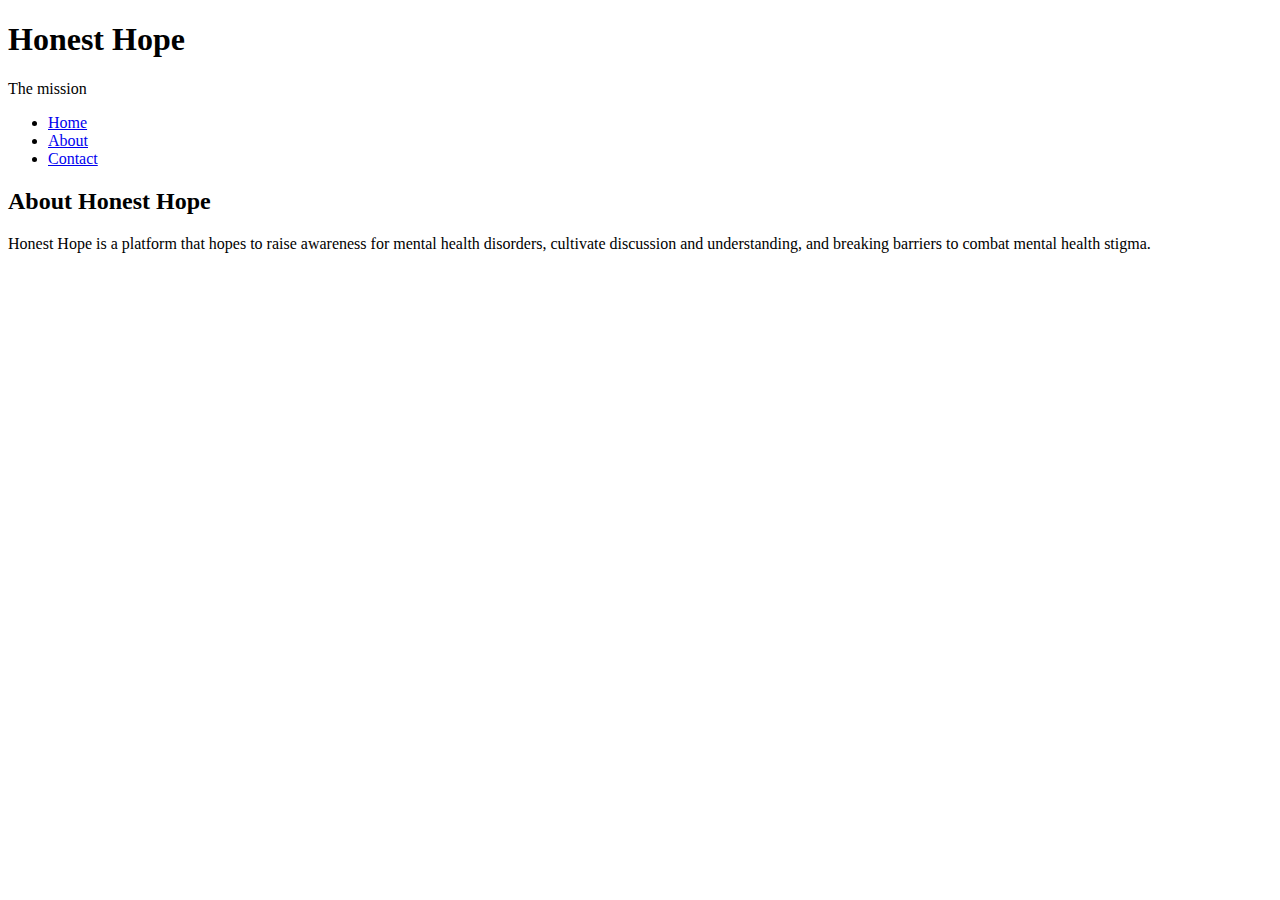
==== about.html @ 9f7a6d98 "Added contact.html and links" ====
<!DOCTYPE html>
<html lang="en">
<head>
    <meta charset="UTF-8">
    <meta name="viewport" content="width=device-width, initial-scale=1.0">
    <title>About-Mental Health</title>
</head>
<body>
    <header>
        <h1>Honest Hope</h1>
        <p>The mission</p>
        <nav>
            <ul>
                <li><a href="index.html">Home</a></li>
                <li><a href="about.html">About</a></li>
                <li><a href="contact.html">Contact</a></li>
            </ul>
        </nav>
    </header>
    <main>
        <h2>About Honest Hope</h2>
        <p>Honest Hope is a platform that hopes to raise awareness for mental health disorders, cultivate discussion and understanding, and breaking barriers to combat mental health stigma.</p>
    </main>
</body>
</html>
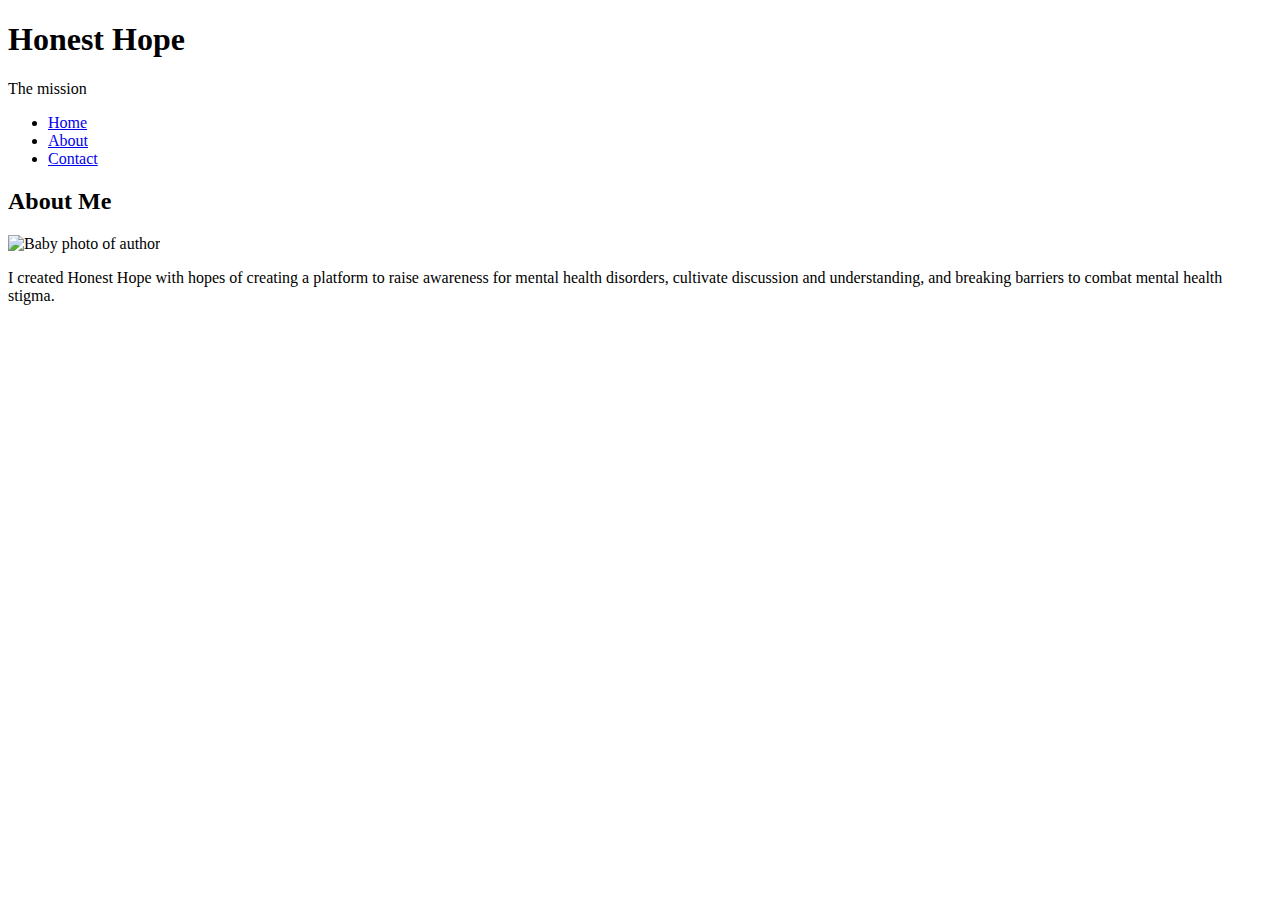
==== commit b8264083: "Added baby image" ====
--- a/about.html
+++ b/about.html
@@ -18,8 +18,9 @@
         </nav>
     </header>
     <main>
-        <h2>About Honest Hope</h2>
-        <p>Honest Hope is a platform that hopes to raise awareness for mental health disorders, cultivate discussion and understanding, and breaking barriers to combat mental health stigma.</p>
+        <h2>About Me</h2>
+        <p><img alt="Baby photo of author" src="downloads/baby.jpg" /></p>
+        <p>I created Honest Hope with hopes of creating a platform to raise awareness for mental health disorders, cultivate discussion and understanding, and breaking barriers to combat mental health stigma.</p>
     </main>
 </body>
 </html>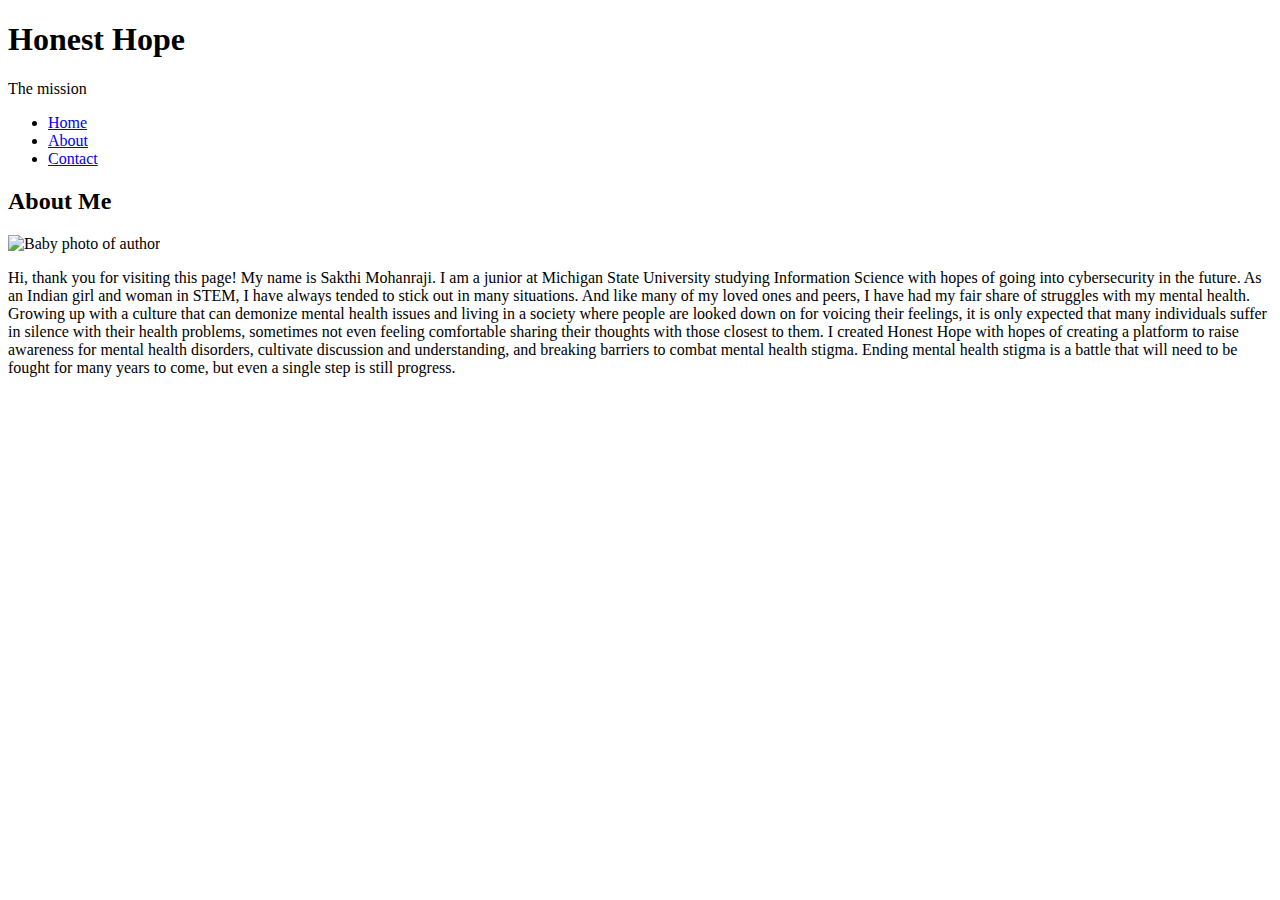
==== commit 3e1abb27: "Paragraph for about.html" ====
--- a/about.html
+++ b/about.html
@@ -20,7 +20,10 @@
     <main>
         <h2>About Me</h2>
         <p><img alt="Baby photo of author" src="downloads/baby.jpg" /></p>
-        <p>I created Honest Hope with hopes of creating a platform to raise awareness for mental health disorders, cultivate discussion and understanding, and breaking barriers to combat mental health stigma.</p>
+        <p>Hi, thank you for visiting this page! My name is Sakthi Mohanraji. I am a junior at Michigan State University studying Information Science with hopes of going into cybersecurity in the future. As an Indian girl and woman in STEM, I have always tended to stick out in many situations. And like many of my loved ones and peers, I have had my fair share of struggles with my mental health. 
+            Growing up with a culture that can demonize mental health issues and living in a society where people are looked down on for voicing their feelings, it is only expected that many individuals suffer in silence with their health problems, sometimes not even feeling comfortable sharing their thoughts with those closest to them. 
+            I created Honest Hope with hopes of creating a platform to raise awareness for mental health disorders, cultivate discussion and understanding, and breaking barriers to combat mental health stigma. Ending mental health stigma is a battle that will need to be fought for many years to come, but even a single step is still progress.
+        </p>
     </main>
 </body>
 </html>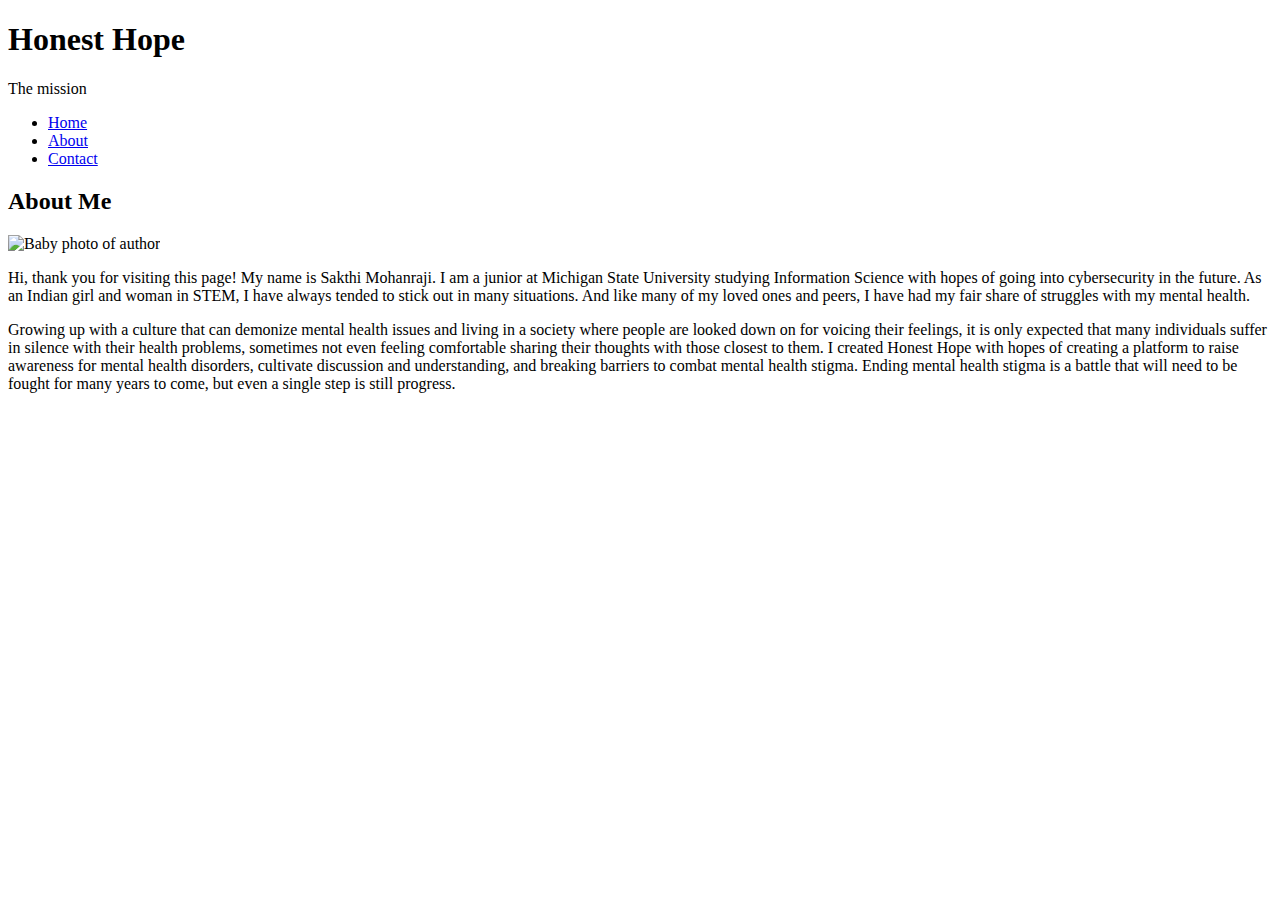
==== commit 694bf616: "Edits to about.html" ====
--- a/about.html
+++ b/about.html
@@ -20,9 +20,9 @@
     <main>
         <h2>About Me</h2>
         <p><img alt="Baby photo of author" src="downloads/baby.jpg" /></p>
-        <p>Hi, thank you for visiting this page! My name is Sakthi Mohanraji. I am a junior at Michigan State University studying Information Science with hopes of going into cybersecurity in the future. As an Indian girl and woman in STEM, I have always tended to stick out in many situations. And like many of my loved ones and peers, I have had my fair share of struggles with my mental health. 
-            Growing up with a culture that can demonize mental health issues and living in a society where people are looked down on for voicing their feelings, it is only expected that many individuals suffer in silence with their health problems, sometimes not even feeling comfortable sharing their thoughts with those closest to them. 
-            I created Honest Hope with hopes of creating a platform to raise awareness for mental health disorders, cultivate discussion and understanding, and breaking barriers to combat mental health stigma. Ending mental health stigma is a battle that will need to be fought for many years to come, but even a single step is still progress.
+        <p>Hi, thank you for visiting this page! My name is Sakthi Mohanraji. I am a junior at Michigan State University studying Information Science with hopes of going into cybersecurity in the future. As an Indian girl and woman in STEM, I have always tended to stick out in many situations. And like many of my loved ones and peers, I have had my fair share of struggles with my mental health.</p>
+        <p>Growing up with a culture that can demonize mental health issues and living in a society where people are looked down on for voicing their feelings, it is only expected that many individuals suffer in silence with their health problems, sometimes not even feeling comfortable sharing their thoughts with those closest to them. 
+           I created Honest Hope with hopes of creating a platform to raise awareness for mental health disorders, cultivate discussion and understanding, and breaking barriers to combat mental health stigma. Ending mental health stigma is a battle that will need to be fought for many years to come, but even a single step is still progress.
         </p>
     </main>
 </body>
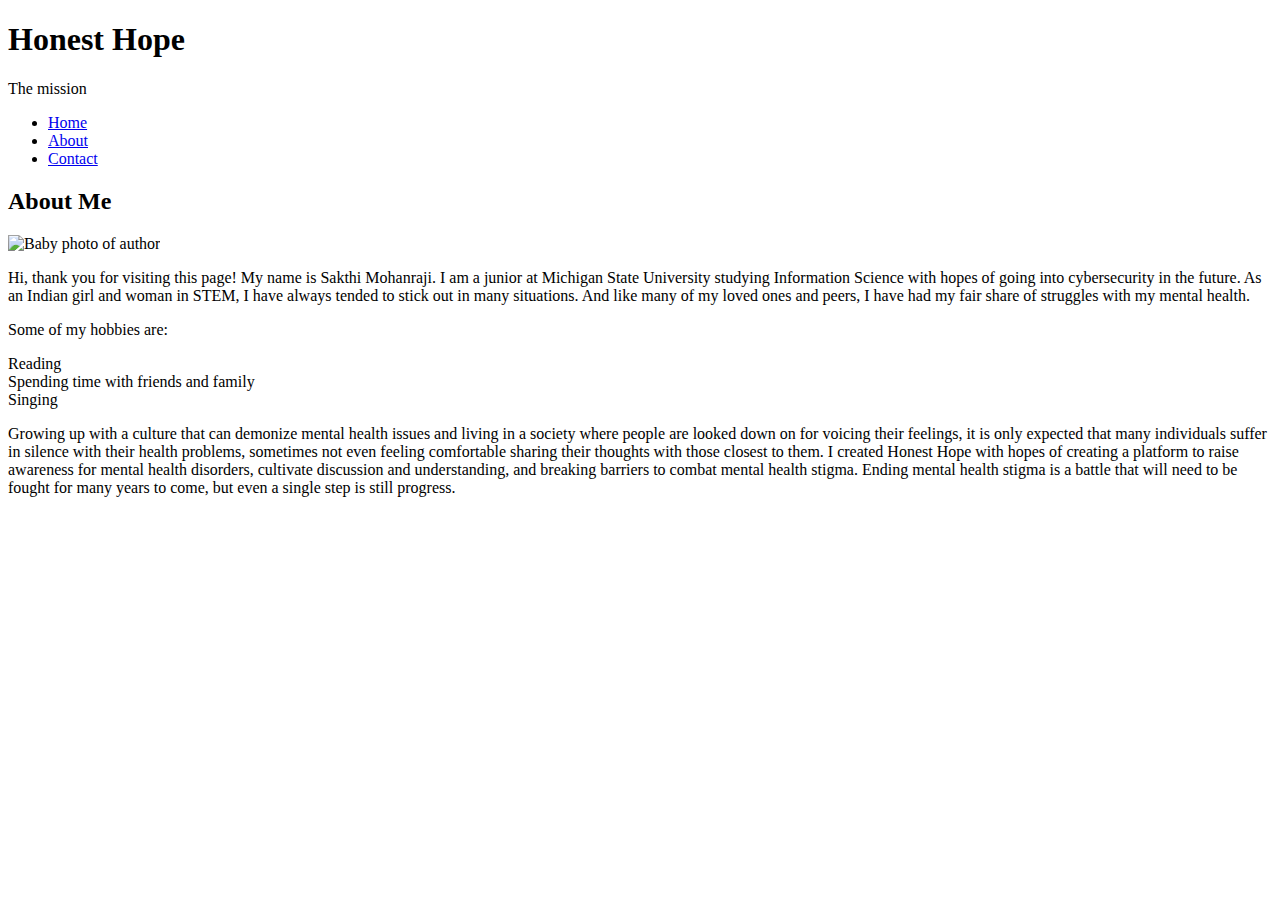
==== commit 5bbaadaa: "Added list to about.html" ====
--- a/about.html
+++ b/about.html
@@ -21,6 +21,10 @@
         <h2>About Me</h2>
         <p><img alt="Baby photo of author" src="downloads/baby.jpg" /></p>
         <p>Hi, thank you for visiting this page! My name is Sakthi Mohanraji. I am a junior at Michigan State University studying Information Science with hopes of going into cybersecurity in the future. As an Indian girl and woman in STEM, I have always tended to stick out in many situations. And like many of my loved ones and peers, I have had my fair share of struggles with my mental health.</p>
+        <p>Some of my hobbies are:</p>
+        <li>Reading</li>
+        <li>Spending time with friends and family</li>
+        <li>Singing</li>
         <p>Growing up with a culture that can demonize mental health issues and living in a society where people are looked down on for voicing their feelings, it is only expected that many individuals suffer in silence with their health problems, sometimes not even feeling comfortable sharing their thoughts with those closest to them. 
            I created Honest Hope with hopes of creating a platform to raise awareness for mental health disorders, cultivate discussion and understanding, and breaking barriers to combat mental health stigma. Ending mental health stigma is a battle that will need to be fought for many years to come, but even a single step is still progress.
         </p>
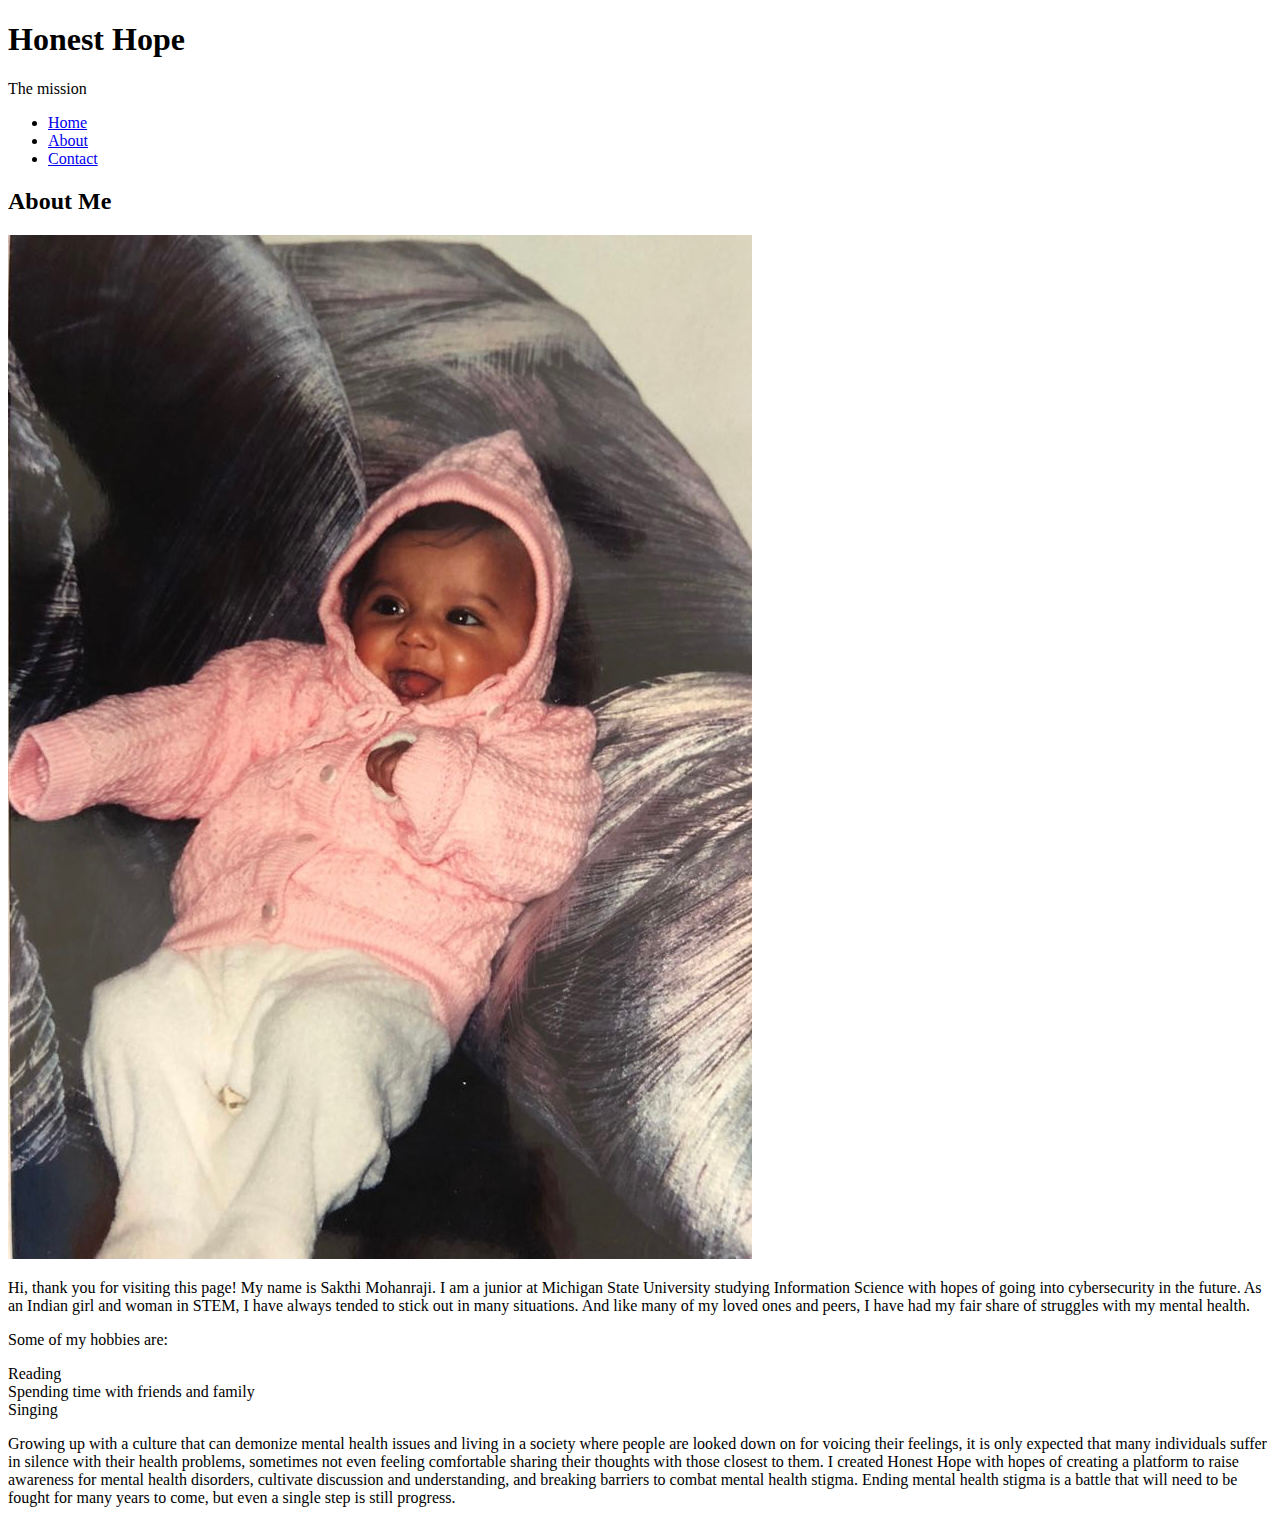
==== commit ca4f2004: "changed path for pictures" ====
--- a/about.html
+++ b/about.html
@@ -19,7 +19,7 @@
     </header>
     <main>
         <h2>About Me</h2>
-        <p><img alt="Baby photo of author" src="downloads/baby.jpg" /></p>
+        <p><img alt="Baby photo of author" src="images/baby.jpg" /></p>
         <p>Hi, thank you for visiting this page! My name is Sakthi Mohanraji. I am a junior at Michigan State University studying Information Science with hopes of going into cybersecurity in the future. As an Indian girl and woman in STEM, I have always tended to stick out in many situations. And like many of my loved ones and peers, I have had my fair share of struggles with my mental health.</p>
         <p>Some of my hobbies are:</p>
         <li>Reading</li>
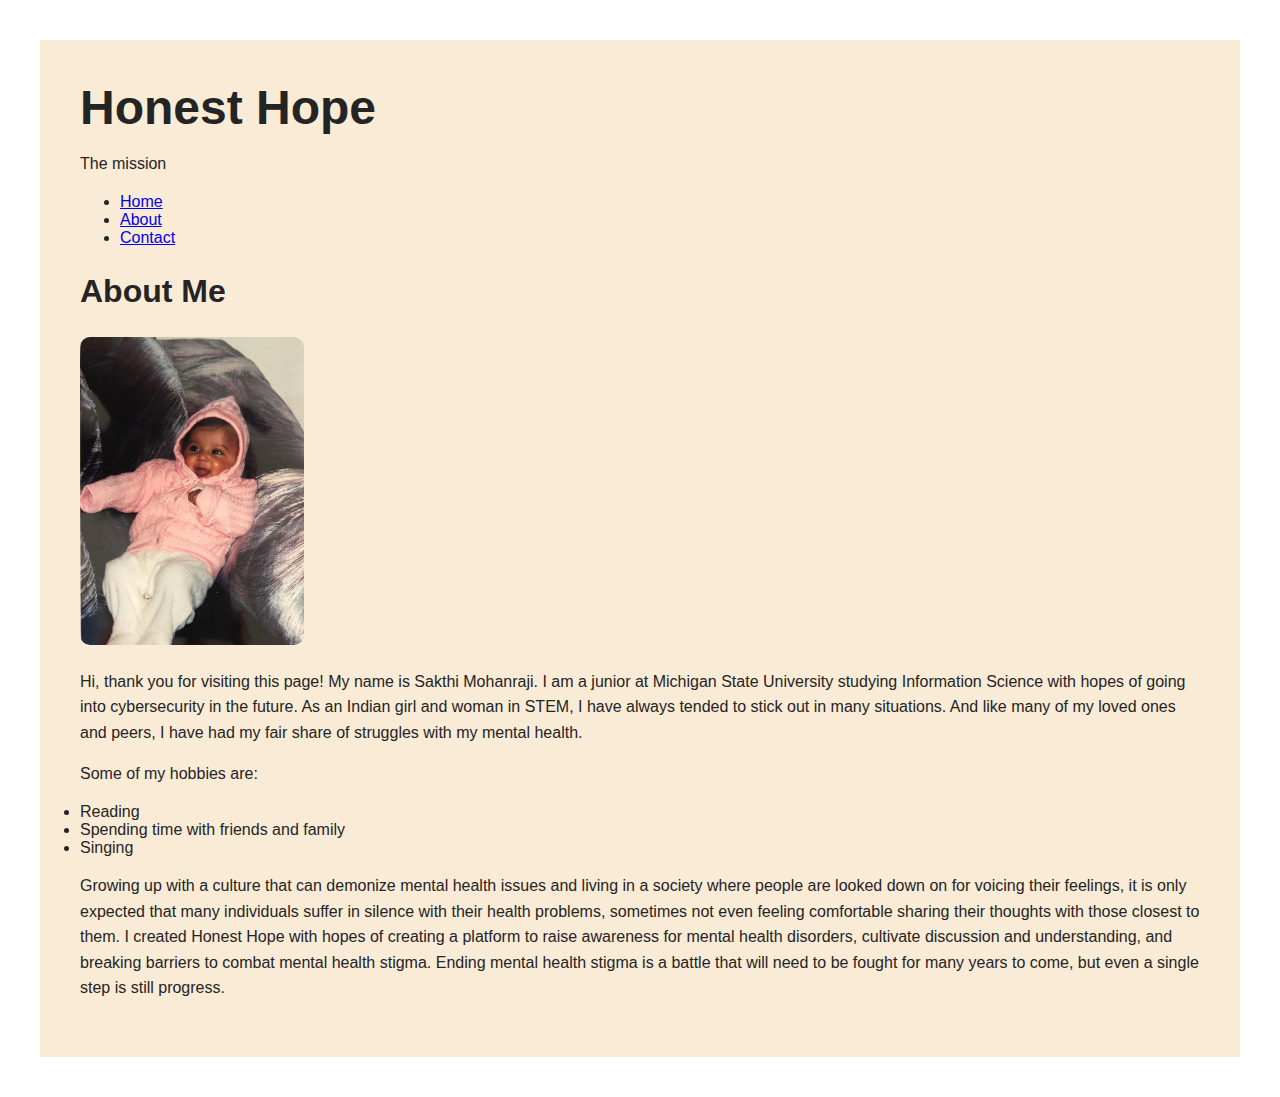
==== commit 0595c5f3: "style to about and contact" ====
--- a/about.html
+++ b/about.html
@@ -3,6 +3,7 @@
 <head>
     <meta charset="UTF-8">
     <meta name="viewport" content="width=device-width, initial-scale=1.0">
+    <link rel="stylesheet" href="style.css">
     <title>About-Mental Health</title>
 </head>
 <body>
--- a/style.css
+++ b/style.css
@@ -0,0 +1,87 @@
+html {
+    background: #fff;
+}
+
+body {
+    background-color: antiquewhite;
+    font-family: Verdana, Geneva, Tahoma, sans-serif;
+    margin: 40px;
+    padding: 40px;
+    color: #242424;
+    border-top: 10 px solid #242424;
+}
+
+h1 {
+    font-size: 3em;
+    margin: 0;
+}
+
+h2 {
+    font-size: 2em;
+}
+
+h3 {
+    font-size: 1.5em;
+}
+
+address {
+    font-size: 1em;
+    font-style: italic;
+}
+
+time {
+    font-size: 1em;
+    font-style: italic;
+}
+
+article {
+    padding: 30px;
+    background-color: bisque;
+}
+
+p {
+    line-height: 1.6em; 
+}
+
+img {
+    border-radius: 10px;
+    max-width: 20%;
+    height: auto;
+}
+
+#blog {
+    border-top: 5px dotted #fff;
+}
+
+.blog_post {
+    border-bottom: 5px dotted #fff;
+}
+
+.sticky {
+    position: sticky;
+    top: 0;
+    font-style: italic;
+}
+
+table {
+    border-collapse: collapse;
+    background-color: blanchedalmond;
+}
+
+tr, th {
+    border: 1px solid #242424;
+    padding: 10px;
+    line-height: 1.2em;
+}
+
+th, td {
+    border: 1px dotted black;
+    padding: 10px;
+    line-height: 1.2em;
+}
+
+
+
+
+
+
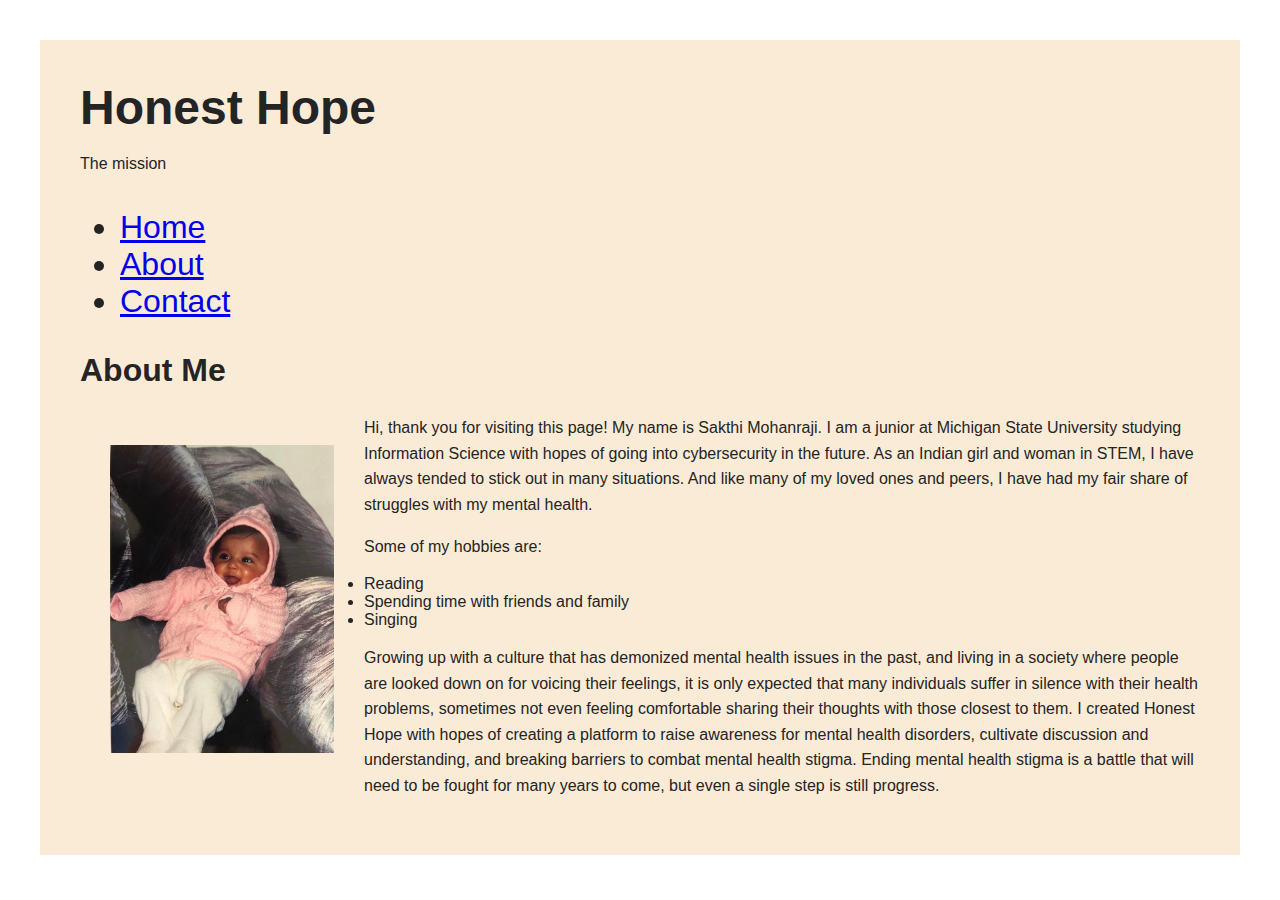
==== commit d8f9905c: "changes to rule sets" ====
--- a/about.html
+++ b/about.html
@@ -4,10 +4,10 @@
     <meta charset="UTF-8">
     <meta name="viewport" content="width=device-width, initial-scale=1.0">
     <link rel="stylesheet" href="style.css">
-    <title>About-Mental Health</title>
+    <title>About - Mental Health</title>
 </head>
 <body>
-    <header>
+    <header class="sticky">
         <h1>Honest Hope</h1>
         <p>The mission</p>
         <nav>
@@ -26,7 +26,7 @@
         <li>Reading</li>
         <li>Spending time with friends and family</li>
         <li>Singing</li>
-        <p>Growing up with a culture that can demonize mental health issues and living in a society where people are looked down on for voicing their feelings, it is only expected that many individuals suffer in silence with their health problems, sometimes not even feeling comfortable sharing their thoughts with those closest to them. 
+        <p>Growing up with a culture that has demonized mental health issues in the past, and living in a society where people are looked down on for voicing their feelings, it is only expected that many individuals suffer in silence with their health problems, sometimes not even feeling comfortable sharing their thoughts with those closest to them. 
            I created Honest Hope with hopes of creating a platform to raise awareness for mental health disorders, cultivate discussion and understanding, and breaking barriers to combat mental health stigma. Ending mental health stigma is a battle that will need to be fought for many years to come, but even a single step is still progress.
         </p>
     </main>
--- a/style.css
+++ b/style.css
@@ -14,6 +14,14 @@
 h1 {
     font-size: 3em;
     margin: 0;
+}
+
+nav {
+    position: sticky;
+}
+
+ul {
+    font-size: 2em;
 }
 
 h2 {
@@ -47,6 +55,8 @@
     border-radius: 10px;
     max-width: 20%;
     height: auto;
+    float: left;
+    padding: 30px;
 }
 
 #blog {
@@ -60,7 +70,6 @@
 .sticky {
     position: sticky;
     top: 0;
-    font-style: italic;
 }
 
 table {
@@ -80,8 +89,17 @@
     line-height: 1.2em;
 }
 
+label {
+    line-height: 1.2em;
+}
+
+option {
+    line-height: 1.2em;
+}
 
 
 
 
 
+
+
